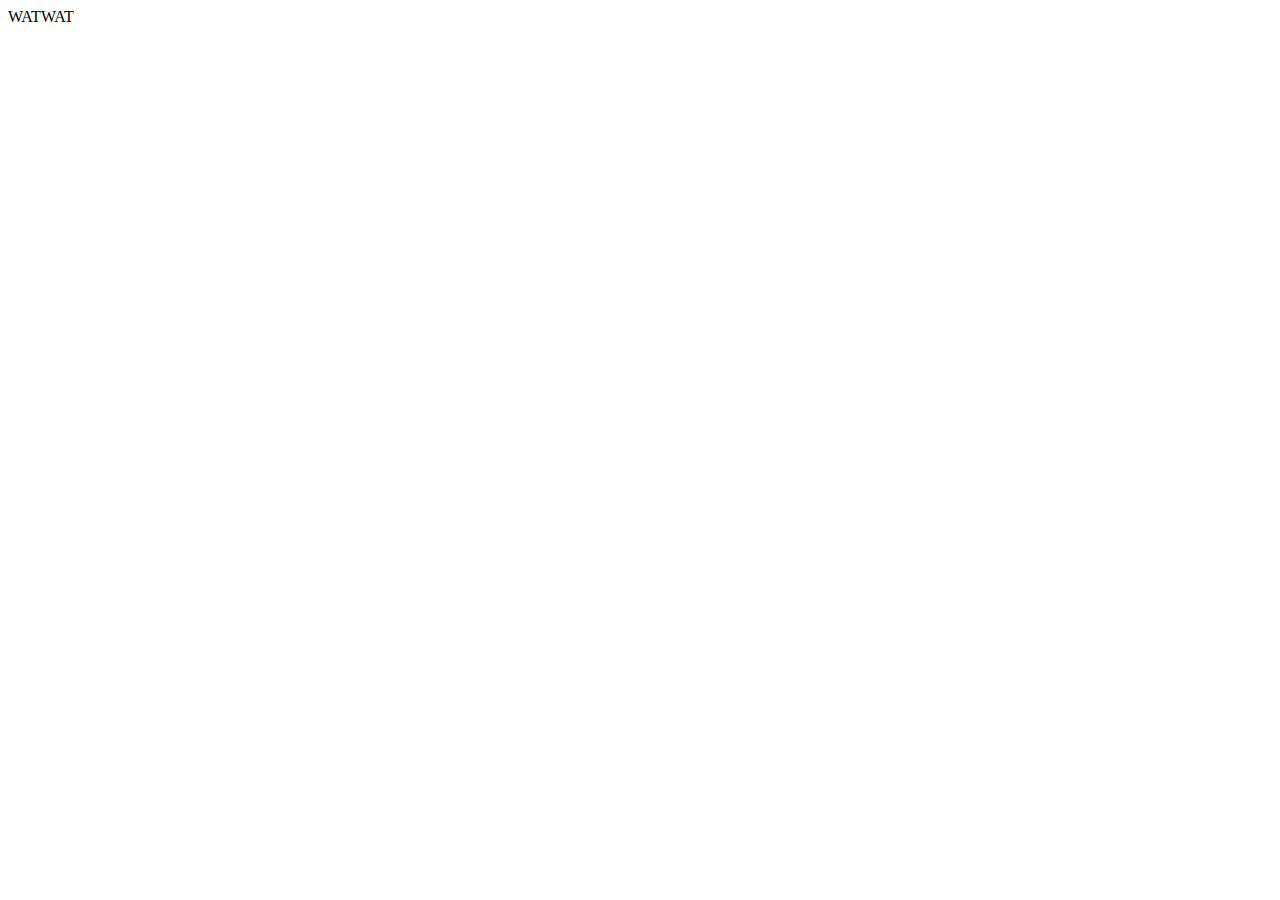
==== appengine/static/tweets.html @ 6b70f9eb "add question filter" ====
<!DOCTYPE html>
<html xmlns="http://www.w3.org/1999/xhtml">
<head>
    <meta charset='utf-8'>

    <title>Twitter Pool</title>
    <script src="https://ajax.googleapis.com/ajax/libs/jquery/1.7.2/jquery.min.js"></script>
    
    <style type="text/css">
        body {
            
        }
    </style>
    
    <script type="text/javascript" charset="utf-8">
    window._tep = {};
    
    // CLASSES
    /**
    * In deze class staan de regular expressions
    * voor een bepaalde vraag, en de methods om
    * ertegen te matchen
    */
    _tep.PollQuestion = function(title, expressions){
        this.init(expressions);
    }
    $.extend(_tep.PollQuestion, {
       // object variables
       expressions: {},

       init: function(title, expressions) {
         // do initialization here
         this.title       = title;
         this.expressions = expressions;
       },

       matchesStart: function(tweet) {
           var result = this.expressions['start'].exec(tweet);
           return (result != null);
       }
    });

    
    // CONSTANTS
    window._tep.HASHTAGID       = "#twitterpoule";
    window._tep.OFFICIALACCOUNT = "twitterpoule2012";
    window._tep.LOCATIONRANGE = '0.1km';
    
    // MOGELIJKE VRAGEN
    window._tep.QUESTIONS = [
        PollQuestion("Winnaar wedstrijd.", 
        {'start': /Wie gaat er winnen/,
         'end': /(.+)heeftgewonnen/,
         'answers': [ /(.+)gaatwinnen/ ] })
    ];
    

    // ZOEK HUIDIGE LOCATIE
    // TOM MAAKT DIT!!
    
    // FETCH OFFICIELE TWEETS
    function fetchOfficialTweets(){
        var q = 'from:' + window.OFFICIALACCOUNT;
        $.ajax({
          url: "http://search.twitter.com/search.json",
          dataType: 'jsonp',
          data: {'q': q, 
                 'rpp': '100', 
                 'include_entities': 'true',
                 'result_type': 'recent'},
          success: function(data){
              for (var i=0; i < data.results.length; i++){
                  var tweet = data.results[i];
                  for (var q=0; q < window._tep.QUESTIONS.length; q++){
                      window._tep.QUESTIONS[q].matchesStart(tweet)
                  }
              }
          }
        });
    }
        
    // TWEETS IN DE BUURT, MET ONZE HASHTAG, BINNEN TIJD
    function fetchAnswerTweets(location, since_id){
        var q = window.HASHTAGID
        var gc = location.lat + ',' + location.lon + ',' + window.LOCATIONRANGE
        $.ajax({
          url: "http://search.twitter.com/search.json",
          dataType: 'jsonp',
          data: {'q': q, 
                 'geocode': gc, 
                 'rpp': '100', 
                 'include_entities': 'true',
                 'result_type': 'recent',
                 'since_id': since_id},
          success: function(data){console.log(data.results);}
        });
    }
    
    
    // VRAGEN SORTEREN
    
    // RANKING, SCORES OPTELLEN
    
    // PAGINA BOUWEN ADHV ANTWOORDEN
    
        
    $(document).ready(function(){
        var loc = {'lat': 52.356801,'lon':4.909659}
        var since_id = '208933242810806271';
        var max_id = '208933242810806273';
        fetchAnswerTweets(loc, since_id, max_id);
    })
    </script>
  
</head>

<body>
    WATWAT
</body>
</html>
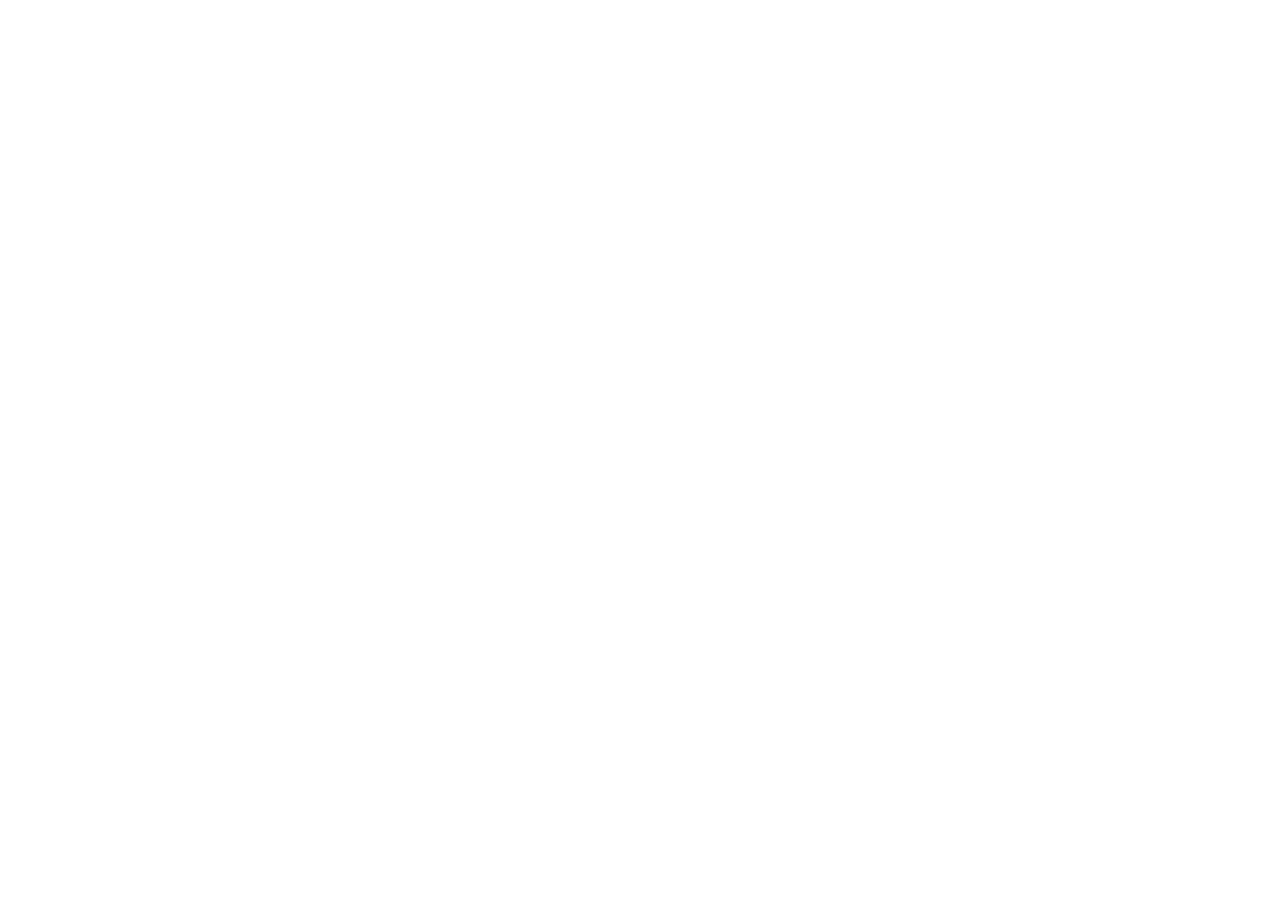
==== commit ea4cde7c: "works better" ====
--- a/appengine/static/tweets.html
+++ b/appengine/static/tweets.html
@@ -6,115 +6,20 @@
     <title>Twitter Pool</title>
     <script src="https://ajax.googleapis.com/ajax/libs/jquery/1.7.2/jquery.min.js"></script>
     
+    <script src="main.js" type="text/javascript" charset="utf-8"></script>
+    <script src="tweets.js" type="text/javascript" charset="utf-8"></script>    
+    
     <style type="text/css">
         body {
             
         }
     </style>
-    
-    <script type="text/javascript" charset="utf-8">
-    window._tep = {};
-    
-    // CLASSES
-    /**
-    * In deze class staan de regular expressions
-    * voor een bepaalde vraag, en de methods om
-    * ertegen te matchen
-    */
-    _tep.PollQuestion = function(title, expressions){
-        this.init(expressions);
-    }
-    $.extend(_tep.PollQuestion, {
-       // object variables
-       expressions: {},
-
-       init: function(title, expressions) {
-         // do initialization here
-         this.title       = title;
-         this.expressions = expressions;
-       },
-
-       matchesStart: function(tweet) {
-           var result = this.expressions['start'].exec(tweet);
-           return (result != null);
-       }
-    });
-
-    
-    // CONSTANTS
-    window._tep.HASHTAGID       = "#twitterpoule";
-    window._tep.OFFICIALACCOUNT = "twitterpoule2012";
-    window._tep.LOCATIONRANGE = '0.1km';
-    
-    // MOGELIJKE VRAGEN
-    window._tep.QUESTIONS = [
-        PollQuestion("Winnaar wedstrijd.", 
-        {'start': /Wie gaat er winnen/,
-         'end': /(.+)heeftgewonnen/,
-         'answers': [ /(.+)gaatwinnen/ ] })
-    ];
-    
-
-    // ZOEK HUIDIGE LOCATIE
-    // TOM MAAKT DIT!!
-    
-    // FETCH OFFICIELE TWEETS
-    function fetchOfficialTweets(){
-        var q = 'from:' + window.OFFICIALACCOUNT;
-        $.ajax({
-          url: "http://search.twitter.com/search.json",
-          dataType: 'jsonp',
-          data: {'q': q, 
-                 'rpp': '100', 
-                 'include_entities': 'true',
-                 'result_type': 'recent'},
-          success: function(data){
-              for (var i=0; i < data.results.length; i++){
-                  var tweet = data.results[i];
-                  for (var q=0; q < window._tep.QUESTIONS.length; q++){
-                      window._tep.QUESTIONS[q].matchesStart(tweet)
-                  }
-              }
-          }
-        });
-    }
-        
-    // TWEETS IN DE BUURT, MET ONZE HASHTAG, BINNEN TIJD
-    function fetchAnswerTweets(location, since_id){
-        var q = window.HASHTAGID
-        var gc = location.lat + ',' + location.lon + ',' + window.LOCATIONRANGE
-        $.ajax({
-          url: "http://search.twitter.com/search.json",
-          dataType: 'jsonp',
-          data: {'q': q, 
-                 'geocode': gc, 
-                 'rpp': '100', 
-                 'include_entities': 'true',
-                 'result_type': 'recent',
-                 'since_id': since_id},
-          success: function(data){console.log(data.results);}
-        });
-    }
-    
-    
-    // VRAGEN SORTEREN
-    
-    // RANKING, SCORES OPTELLEN
-    
-    // PAGINA BOUWEN ADHV ANTWOORDEN
-    
-        
-    $(document).ready(function(){
-        var loc = {'lat': 52.356801,'lon':4.909659}
-        var since_id = '208933242810806271';
-        var max_id = '208933242810806273';
-        fetchAnswerTweets(loc, since_id, max_id);
-    })
-    </script>
   
 </head>
 
 <body>
-    WATWAT
+    <div id='container'>
+        
+    </div>
 </body>
 </html>
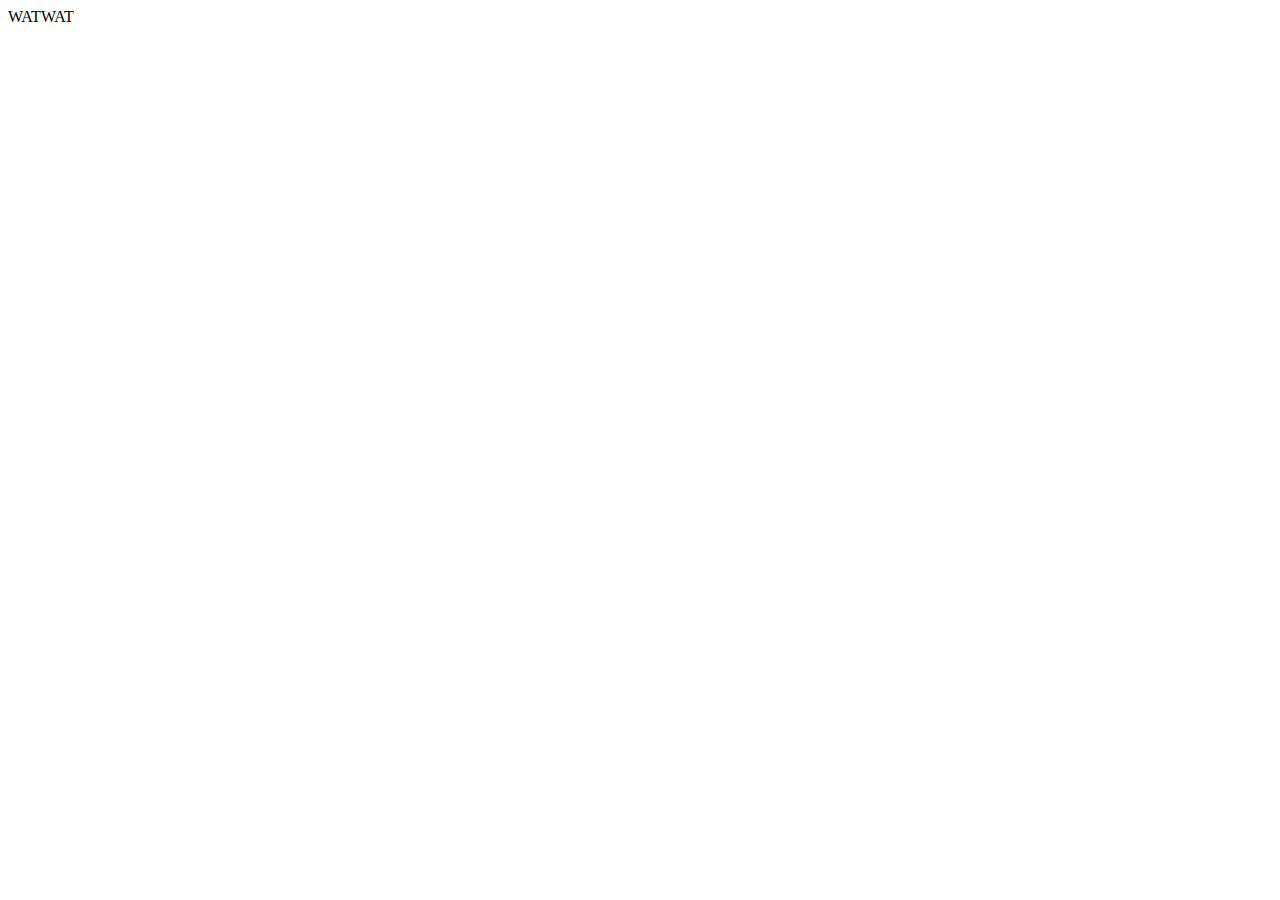
==== commit 0b610f98: "Merge branch 'master' of github.com:Tomtomgo/TWPOOL" ====
--- a/appengine/static/tweets.html
+++ b/appengine/static/tweets.html
@@ -6,20 +6,23 @@
     <title>Twitter Pool</title>
     <script src="https://ajax.googleapis.com/ajax/libs/jquery/1.7.2/jquery.min.js"></script>
     
-    <script src="main.js" type="text/javascript" charset="utf-8"></script>
-    <script src="tweets.js" type="text/javascript" charset="utf-8"></script>    
+    <script src="static/_main.js" type="text/javascript" charset="utf-8"></script>
+    <script src="static/tweets.js" type="text/javascript" charset="utf-8"></script>
+    
     
     <style type="text/css">
         body {
             
         }
     </style>
+    
+    <script type="text/javascript" charset="utf-8">
+        
+    </script>
   
 </head>
 
 <body>
-    <div id='container'>
-        
-    </div>
+    WATWAT
 </body>
 </html>
